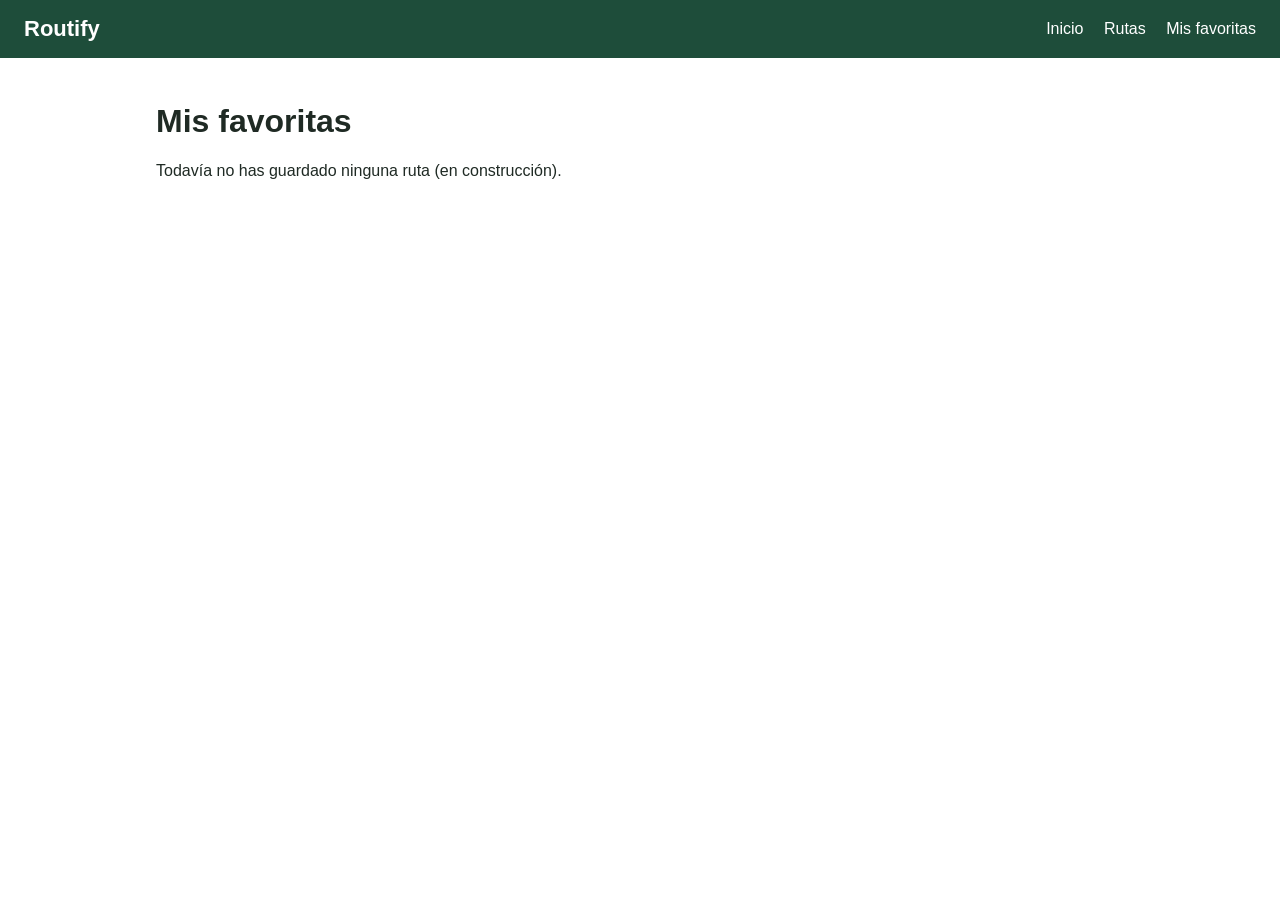
==== favoritos.html @ 8ce9a49f "Add files via upload" ====
<!DOCTYPE html>
<html lang="es">
<head>
  <meta charset="UTF-8">
  <meta name="viewport" content="width=device-width, initial-scale=1.0">
  <title>Routify · Mis favoritas</title>
  <link rel="stylesheet" href="css/styles.css">
</head>
<body>
  <header class="cabecera">
    <a href="index.html" class="logo">Routify</a>
    <nav>
      <a href="index.html">Inicio</a>
      <a href="rutas.html">Rutas</a>
      <a href="favoritos.html">Mis favoritas</a>
    </nav>
  </header>

  <main class="contenido">
    <h1>Mis favoritas</h1>

    <!-- Aquí se mostrarán las rutas guardadas (historia de favoritos) -->
    <section id="listado-favoritas">
      <p>Todavía no has guardado ninguna ruta (en construcción).</p>
    </section>
  </main>

  <script src="js/app.js"></script>
</body>
</html>
---- css/styles.css ----
/* Estilos generales de Routify */

* {
  box-sizing: border-box;
}

body {
  margin: 0;
  font-family: Arial, sans-serif;
  color: #1f2a24;
  background: #ffffff;
}

.cabecera {
  display: flex;
  justify-content: space-between;
  align-items: center;
  flex-wrap: wrap;
  gap: 12px;
  padding: 16px 24px;
  background: #1e4d3a;
}

.cabecera a {
  color: #ffffff;
  text-decoration: none;
}

.logo {
  font-size: 22px;
  font-weight: bold;
}

nav a {
  margin-left: 16px;
}

.contenido {
  max-width: 1000px;
  margin: 0 auto;
  padding: 24px 16px;
}

.boton {
  display: inline-block;
  padding: 10px 18px;
  background: #2e8b57;
  color: #ffffff;
  text-decoration: none;
  border-radius: 6px;
}
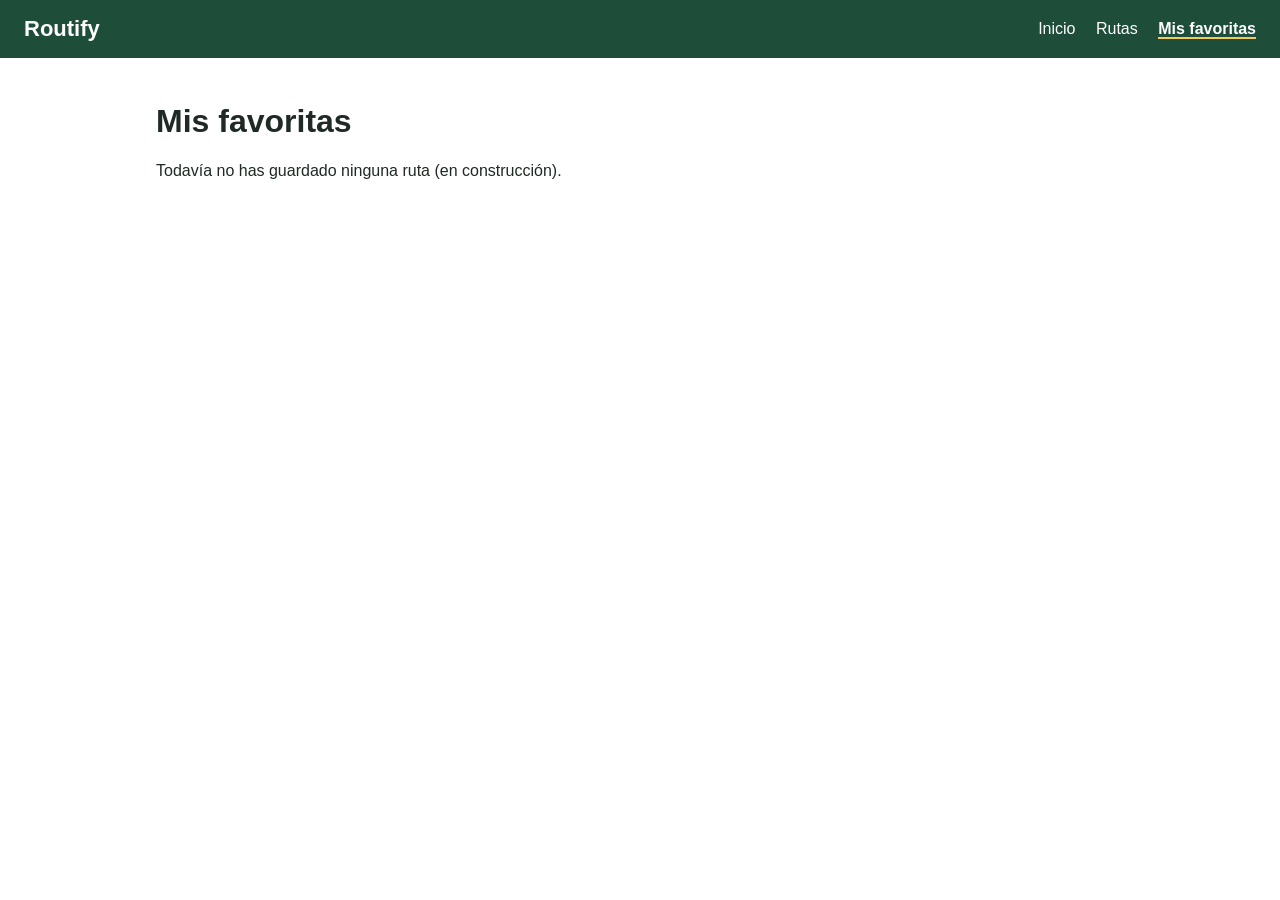
==== commit 183748ab: "Fix: resaltar Mis favoritas como página activa en el menú" ====
--- a/favoritos.html
+++ b/favoritos.html
@@ -12,7 +12,7 @@
     <nav>
       <a href="index.html">Inicio</a>
       <a href="rutas.html">Rutas</a>
-      <a href="favoritos.html">Mis favoritas</a>
+      <a href="favoritos.html" class="activo">Mis favoritas</a>
     </nav>
   </header>
 
--- a/css/styles.css
+++ b/css/styles.css
@@ -49,3 +49,282 @@
   text-decoration: none;
   border-radius: 6px;
 }
+
+/* Enlace del menú de la página actual */
+nav a.activo {
+  font-weight: bold;
+  border-bottom: 2px solid #f4c95d;
+}
+
+.boton:hover {
+  background: #246f45;
+}
+
+/* SCRUM-27: Listado de rutas en tarjetas */
+.lista-tarjetas {
+  display: grid;
+  grid-template-columns: repeat(auto-fill, minmax(220px, 1fr));
+  gap: 1rem;
+  margin-top: 1rem;
+}
+.tarjeta-ruta {
+  display: block;
+  padding: 1rem;
+  border: 1px solid #ddd;
+  border-radius: 8px;
+  text-decoration: none;
+  color: inherit;
+  background: #fff;
+  transition: box-shadow 0.15s ease, transform 0.15s ease;
+}
+.tarjeta-ruta:hover {
+  box-shadow: 0 2px 8px rgba(0,0,0,0.12);
+  transform: translateY(-2px);
+}
+.tarjeta-ruta h3 { margin: 0 0 0.25rem 0; font-size: 1.05rem; }
+.tarjeta-provincia { margin: 0 0 0.5rem 0; color: #666; font-size: 0.9rem; }
+.tarjeta-datos { margin: 0; font-size: 0.9rem; }
+.etiqueta-dificultad { font-weight: bold; }
+.dificultad-fácil .etiqueta-dificultad { color: #2e7d32; }
+.dificultad-media .etiqueta-dificultad { color: #e65100; }
+.dificultad-difícil .etiqueta-dificultad { color: #c62828; }
+
+/* SCRUM-28: Filtros de búsqueda */
+.filtros {
+  display: flex;
+  flex-wrap: wrap;
+  align-items: flex-end;
+  gap: 12px 16px;
+  padding: 16px;
+  margin-bottom: 8px;
+  background: #f3f7f4;
+  border-radius: 10px;
+}
+.filtros label {
+  display: flex;
+  flex-direction: column;
+  gap: 4px;
+  font-size: 14px;
+  font-weight: bold;
+  color: #1e4d3a;
+}
+.filtros select {
+  min-width: 170px;
+  padding: 8px 10px;
+  font-size: 15px;
+  border: 1px solid #cbd5cf;
+  border-radius: 6px;
+  background: #ffffff;
+}
+.boton-secundario {
+  cursor: pointer;
+  font-size: 15px;
+  background: #ffffff;
+  color: #1e4d3a;
+  border: 1px solid #2e8b57;
+}
+.boton-secundario:hover {
+  background: #e3f1e8;
+}
+.sin-resultados {
+  padding: 16px;
+  font-weight: bold;
+  color: #c62828;
+  background: #fdecea;
+  border-radius: 8px;
+}
+
+/* SCRUM-29: Ficha de detalle de ruta */
+.enlace-volver {
+  display: inline-block;
+  margin-bottom: 16px;
+  color: #2e8b57;
+  font-weight: bold;
+  text-decoration: none;
+}
+.ficha-provincia {
+  margin: 0;
+  color: #5b6660;
+}
+#detalle-ruta h1 {
+  margin: 4px 0 16px;
+  color: #1e4d3a;
+}
+.ficha-datos {
+  display: flex;
+  flex-wrap: wrap;
+  gap: 12px;
+  margin-bottom: 24px;
+}
+.ficha-dato {
+  flex: 1;
+  min-width: 140px;
+  padding: 14px;
+  text-align: center;
+  background: #f3f7f4;
+  border-radius: 10px;
+}
+.ficha-dato span {
+  display: block;
+  font-size: 13px;
+  color: #5b6660;
+}
+.ficha-dato strong {
+  font-size: 22px;
+}
+.ficha-datos.dificultad-fácil .etiqueta-dificultad { color: #2e7d32; }
+.ficha-datos.dificultad-media .etiqueta-dificultad { color: #e65100; }
+.ficha-datos.dificultad-difícil .etiqueta-dificultad { color: #c62828; }
+.ficha-aviso {
+  padding: 12px 16px;
+  margin-bottom: 16px;
+  background: #fff4e5;
+  border-left: 4px solid #e65100;
+  border-radius: 6px;
+}
+
+/* ===== Portada (página de inicio) ===== */
+
+.portada {
+  display: flex;
+  align-items: center;
+  gap: 32px;
+  max-width: 1000px;
+  margin: 0 auto;
+  padding: 48px 16px 32px;
+}
+
+.portada-texto {
+  flex: 1;
+}
+
+.portada-etiqueta {
+  margin: 0 0 8px;
+  color: #2e8b57;
+  font-weight: bold;
+  text-transform: uppercase;
+  letter-spacing: 1px;
+  font-size: 14px;
+}
+
+.portada h1 {
+  margin: 0 0 16px;
+  font-size: 40px;
+  line-height: 1.15;
+  color: #1e4d3a;
+}
+
+.portada-frase {
+  margin: 0 0 24px;
+  font-size: 18px;
+  line-height: 1.5;
+  color: #44524a;
+}
+
+.boton-grande {
+  padding: 14px 28px;
+  font-size: 18px;
+  font-weight: bold;
+}
+
+.portada-dibujo {
+  flex: 1;
+  width: 100%;
+  max-width: 420px;
+  border-radius: 16px;
+  background: #e3f1e8;
+}
+
+/* Cifras */
+.portada-cifras {
+  display: flex;
+  gap: 16px;
+}
+
+.cifra {
+  flex: 1;
+  padding: 16px;
+  text-align: center;
+  background: #f3efe4;
+  border-radius: 10px;
+}
+
+.cifra strong {
+  display: block;
+  font-size: 28px;
+  color: #1e4d3a;
+}
+
+.cifra span {
+  color: #44524a;
+}
+
+/* Cómo funciona */
+.titulo-seccion {
+  color: #1e4d3a;
+}
+
+.pasos {
+  display: flex;
+  gap: 16px;
+}
+
+.paso {
+  flex: 1;
+  padding: 20px;
+  border: 1px solid #d6e4da;
+  border-radius: 10px;
+}
+
+.paso h3 {
+  margin: 12px 0 6px;
+}
+
+.paso p {
+  margin: 0;
+  color: #44524a;
+}
+
+.paso-numero {
+  display: inline-block;
+  width: 32px;
+  height: 32px;
+  line-height: 32px;
+  text-align: center;
+  border-radius: 50%;
+  background: #2e8b57;
+  color: #ffffff;
+  font-weight: bold;
+}
+
+.nota {
+  margin-top: 24px;
+  font-size: 13px;
+  color: #6b7a71;
+}
+
+/* Móvil */
+@media (max-width: 700px) {
+  nav a {
+    margin-left: 0;
+    margin-right: 16px;
+  }
+
+  .portada {
+    flex-direction: column;
+    padding-top: 28px;
+    text-align: center;
+  }
+
+  .portada h1 {
+    font-size: 30px;
+  }
+
+  .portada-dibujo {
+    max-width: 320px;
+  }
+
+  .pasos {
+    flex-direction: column;
+  }
+}
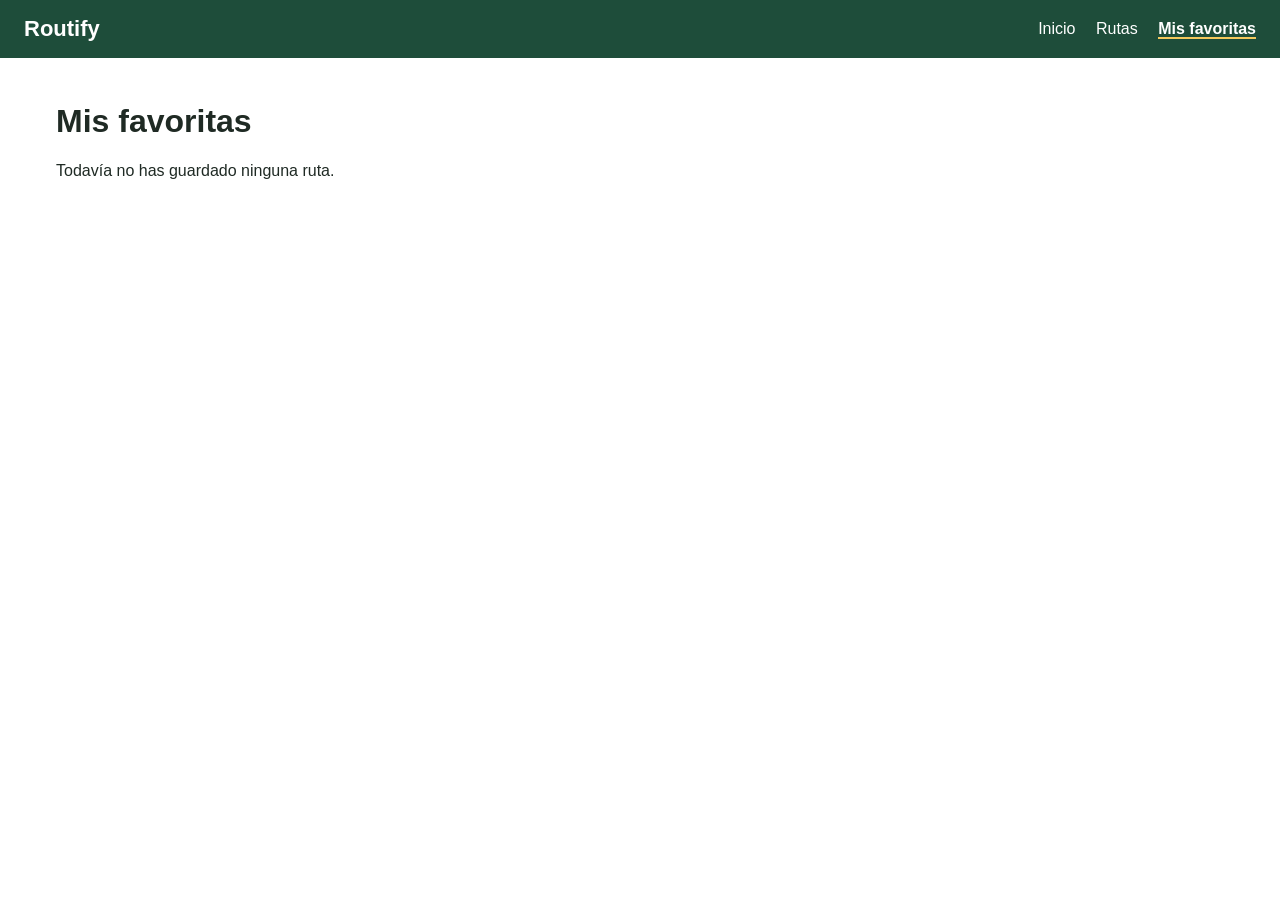
==== commit af8f521c: "SCRUM-31: cargar datos de rutas en la página de favoritas" ====
--- a/favoritos.html
+++ b/favoritos.html
@@ -20,11 +20,12 @@
     <h1>Mis favoritas</h1>
 
     <!-- Aquí se mostrarán las rutas guardadas (historia de favoritos) -->
-    <section id="listado-favoritas">
-      <p>Todavía no has guardado ninguna ruta (en construcción).</p>
-    </section>
+      <section id="listado-favoritas">
+    <p>Cargando tus rutas favoritas...</p>
+  </section>
   </main>
 
+    <script src="data/rutas.js"></script>
   <script src="js/app.js"></script>
 </body>
 </html>
--- a/css/styles.css
+++ b/css/styles.css
@@ -67,19 +67,28 @@
   gap: 1rem;
   margin-top: 1rem;
 }
+/* Contenedor de cada tarjeta: enlace + corazón de favoritos (SCRUM-30) */
+.tarjeta {
+  position: relative;
+  transition: transform 0.15s ease;
+}
+.tarjeta:hover {
+  transform: translateY(-2px);
+}
 .tarjeta-ruta {
   display: block;
+  height: 100%;
   padding: 1rem;
+  padding-right: 3.25rem; /* hueco para el corazón */
   border: 1px solid #ddd;
   border-radius: 8px;
   text-decoration: none;
   color: inherit;
   background: #fff;
-  transition: box-shadow 0.15s ease, transform 0.15s ease;
-}
-.tarjeta-ruta:hover {
+  transition: box-shadow 0.15s ease;
+}
+.tarjeta:hover .tarjeta-ruta {
   box-shadow: 0 2px 8px rgba(0,0,0,0.12);
-  transform: translateY(-2px);
 }
 .tarjeta-ruta h3 { margin: 0 0 0.25rem 0; font-size: 1.05rem; }
 .tarjeta-provincia { margin: 0 0 0.5rem 0; color: #666; font-size: 0.9rem; }
@@ -183,6 +192,87 @@
   border-radius: 6px;
 }
 
+/* SCRUM-30: Botón de favoritos (corazón) */
+.boton-favorito {
+  display: inline-flex;
+  align-items: center;
+  justify-content: center;
+  width: 40px;
+  height: 40px;
+  padding: 0;
+  font-size: 22px;
+  line-height: 1;
+  color: #5b6660;
+  background: #ffffff;
+  border: 1px solid #cbd5cf;
+  border-radius: 50%;
+  cursor: pointer;
+  transition: background 0.15s ease, color 0.15s ease, border-color 0.15s ease;
+}
+.boton-favorito:hover {
+  color: #c62828;
+  border-color: #c62828;
+  background: #fdecea;
+}
+.boton-favorito:focus-visible {
+  outline: 3px solid #f4c95d;
+  outline-offset: 2px;
+}
+.boton-favorito.es-favorita {
+  color: #c62828;
+  border-color: #c62828;
+  background: #fdecea;
+}
+/* En la tarjeta, el corazón va en la esquina superior derecha */
+.tarjeta .boton-favorito {
+  position: absolute;
+  top: 0.6rem;
+  right: 0.6rem;
+}
+/* En la ficha, el corazón va al lado del título */
+.ficha-titulo {
+  display: flex;
+  align-items: center;
+  justify-content: space-between;
+  gap: 16px;
+}
+.ficha-titulo .boton-favorito {
+  flex-shrink: 0;
+  width: 48px;
+  height: 48px;
+  font-size: 26px;
+}
+
+/* SCRUM-17: Mapa de OpenStreetMap en la ficha */
+.ficha-ubicacion {
+  margin-top: 32px;
+}
+.mapa-ruta {
+  width: 100%;
+  height: 350px;
+  border: 1px solid #d6e4da;
+  border-radius: 10px;
+  overflow: hidden; /* para que las teselas respeten las esquinas redondeadas */
+  z-index: 0;       /* los controles de Leaflet no se ponen por encima del resto */
+}
+.mapa-no-disponible {
+  padding: 24px 16px;
+  text-align: center;
+  background: #f3f7f4;
+  border: 1px dashed #cbd5cf;
+  border-radius: 10px;
+}
+.mapa-mensaje {
+  margin: 0;
+  font-weight: bold;
+  color: #1e4d3a;
+}
+.mapa-detalle {
+  margin: 8px 0 0;
+  font-size: 14px;
+  color: #5b6660;
+}
+
 /* ===== Portada (página de inicio) ===== */
 
 .portada {
@@ -328,3 +418,40 @@
     flex-direction: column;
   }
 }
+
+/* ===== SCRUM-32: Diseño responsive ===== */
+
+/* Escritorio: aprovechar el ancho de la pantalla (Escenario 2) */
+.contenido,
+.portada {
+  max-width: 1200px;
+}
+
+@media (min-width: 1000px) {
+  .mapa-ruta { height: 450px; }
+}
+
+/* Móvil: que se vea bien sin hacer zoom (Escenario 1) */
+@media (max-width: 700px) {
+  .cabecera { padding: 12px 16px; }
+  nav a { display: inline-block; padding: 8px 0; }   /* más fácil de tocar con el dedo */
+
+  /* Filtros uno debajo de otro, a todo el ancho */
+  .filtros label { flex: 1 1 100%; }
+  .filtros select {
+    width: 100%;
+    min-width: 0;
+    font-size: 16px;   /* con menos de 16px el iPhone hace zoom al tocar */
+  }
+  #borrar-filtros { width: 100%; font-size: 16px; }
+
+  /* Cifras de la portada: que no se salgan de la caja */
+  .portada-cifras { gap: 8px; }
+  .cifra { padding: 12px 6px; }
+  .cifra strong { font-size: 22px; }
+
+  /* Ficha de ruta */
+  #detalle-ruta h1 { font-size: 26px; }
+  .ficha-dato strong { font-size: 18px; }
+  .mapa-ruta { height: 260px; }
+}
